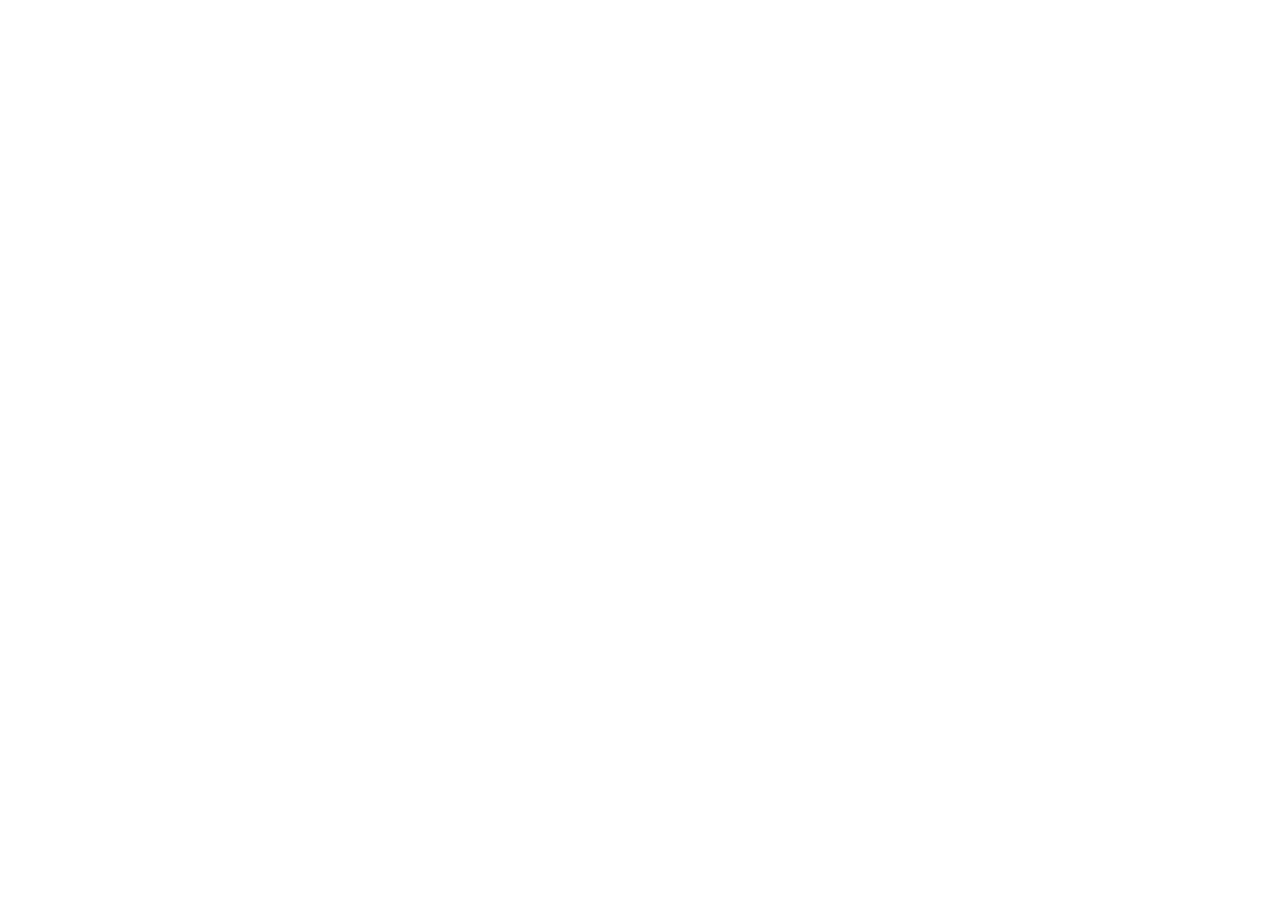
==== my_javascript/index.html @ 35582607 "Initial commit" ====
<!DOCTYPE html>
<html lang="en">
<head>
    <meta charset="UTF-8">
    <meta name="viewport" content="width=device-width, initial-scale=1.0">
    <title>Document</title>
</head>
<body>
    
</body>
<!-- <script src="./variables_data_types.js"></script> -->
 <script src="./loops.js"></script>
</html>
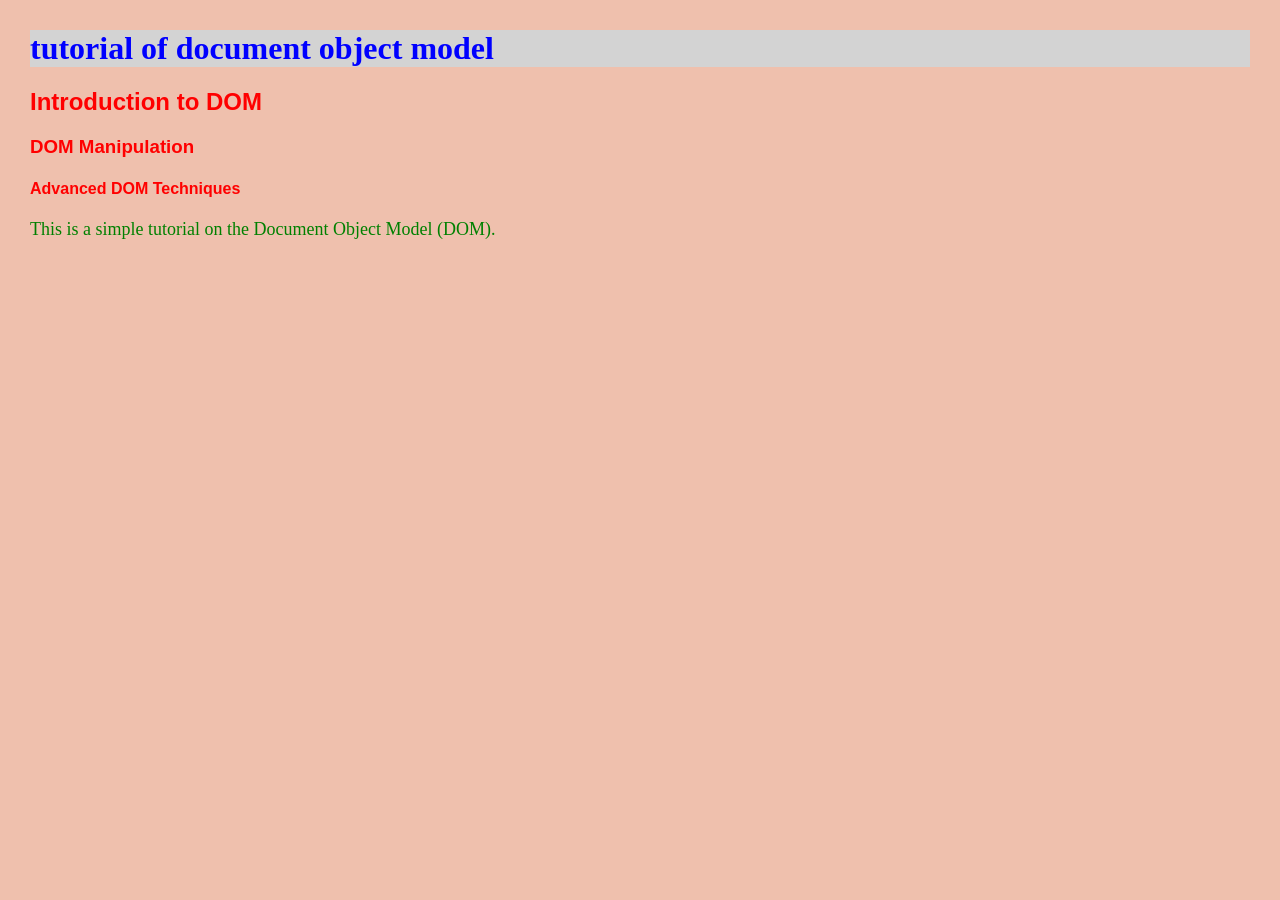
==== commit bb7a6bc4: "done" ====
--- a/my_javascript/index.html
+++ b/my_javascript/index.html
@@ -1,13 +1,19 @@
-<!DOCTYPE html>
 <html lang="en">
 <head>
     <meta charset="UTF-8">
     <meta name="viewport" content="width=device-width, initial-scale=1.0">
     <title>Document</title>
+    <link rel="stylesheet" href="style.css">
 </head>
 <body>
-    
+    <h1 class="document-title"  id="document1">tutorial of document object model</h1>
+    <h2 class="document-subtitle" id="document2">Introduction to DOM</h2>
+    <h3 class="document-subtitle" id="document3">DOM Manipulation</h3>
+    <h4 class="document-subtitle" id="document4">Advanced DOM Techniques</h4>
+
+    <p>This is a simple tutorial on the Document Object Model (DOM).</p>
+
+<script src="./functions.js"></script>
 </body>
-<!-- <script src="./variables_data_types.js"></script> -->
- <script src="./loops.js"></script>
+
 </html>
--- a/my_javascript/style.css
+++ b/my_javascript/style.css
@@ -0,0 +1,17 @@
+.document-title{
+    color: blue;
+    background-color: lightgray;
+}
+p{
+    font-size: 18px;
+    color: green;
+}
+.document-subtitle{
+    color: red;
+    font-family: Arial, sans-serif;
+}
+body{
+    margin: 20px;
+    padding: 10px;
+    background-color: rgb(239, 192, 173);
+}
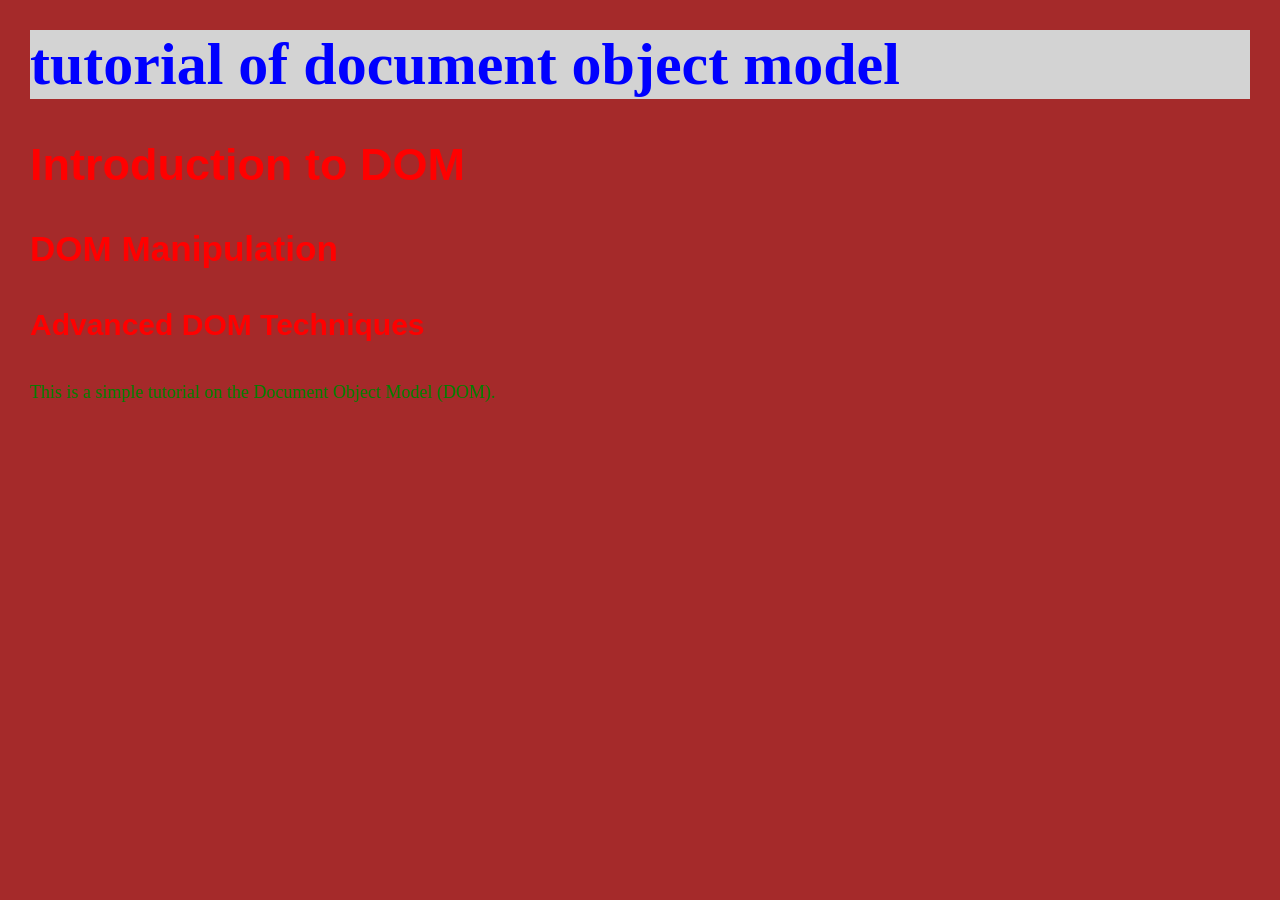
==== commit 2604e1ea: "done" ====
--- a/my_javascript/index.html
+++ b/my_javascript/index.html
@@ -5,7 +5,7 @@
     <title>Document</title>
     <link rel="stylesheet" href="style.css">
 </head>
-<body>
+<body style="background-color:brown; color:white; font-size:30px;">
     <h1 class="document-title"  id="document1">tutorial of document object model</h1>
     <h2 class="document-subtitle" id="document2">Introduction to DOM</h2>
     <h3 class="document-subtitle" id="document3">DOM Manipulation</h3>
@@ -13,6 +13,9 @@
 
     <p>This is a simple tutorial on the Document Object Model (DOM).</p>
 
+
+
+
 <script src="./functions.js"></script>
 </body>
 
